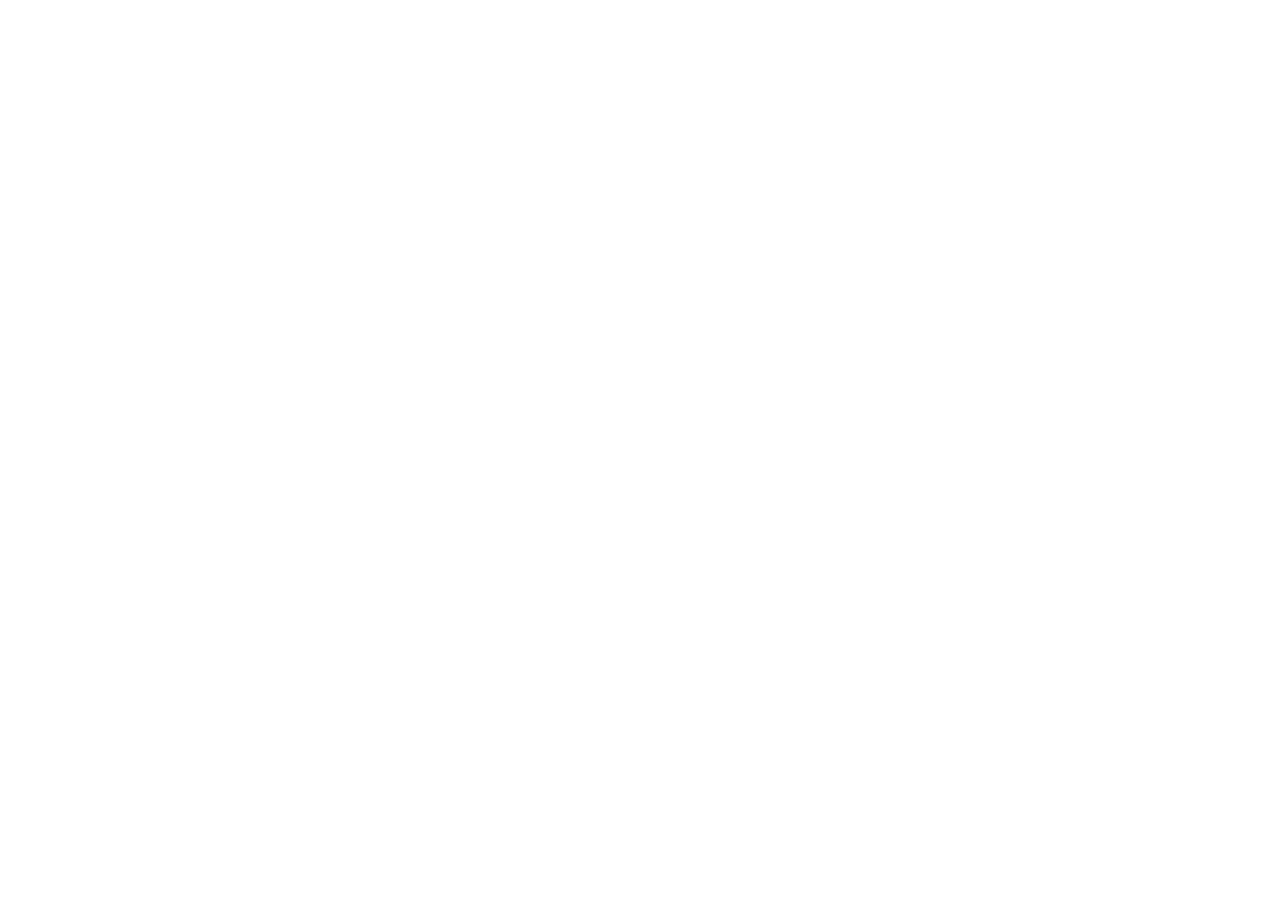
==== frontend/index.html @ 53f0545c "first change" ====
<!DOCTYPE html>
<html lang="en">
<head>
    <meta charset="UTF-8">
    <meta name="viewport" content="width=device-width, initial-scale=1.0">
    <title>Home</title>
    <link rel="stylesheet" href="./styles/index.css">
</head>
<body>
    
</body>
</html>
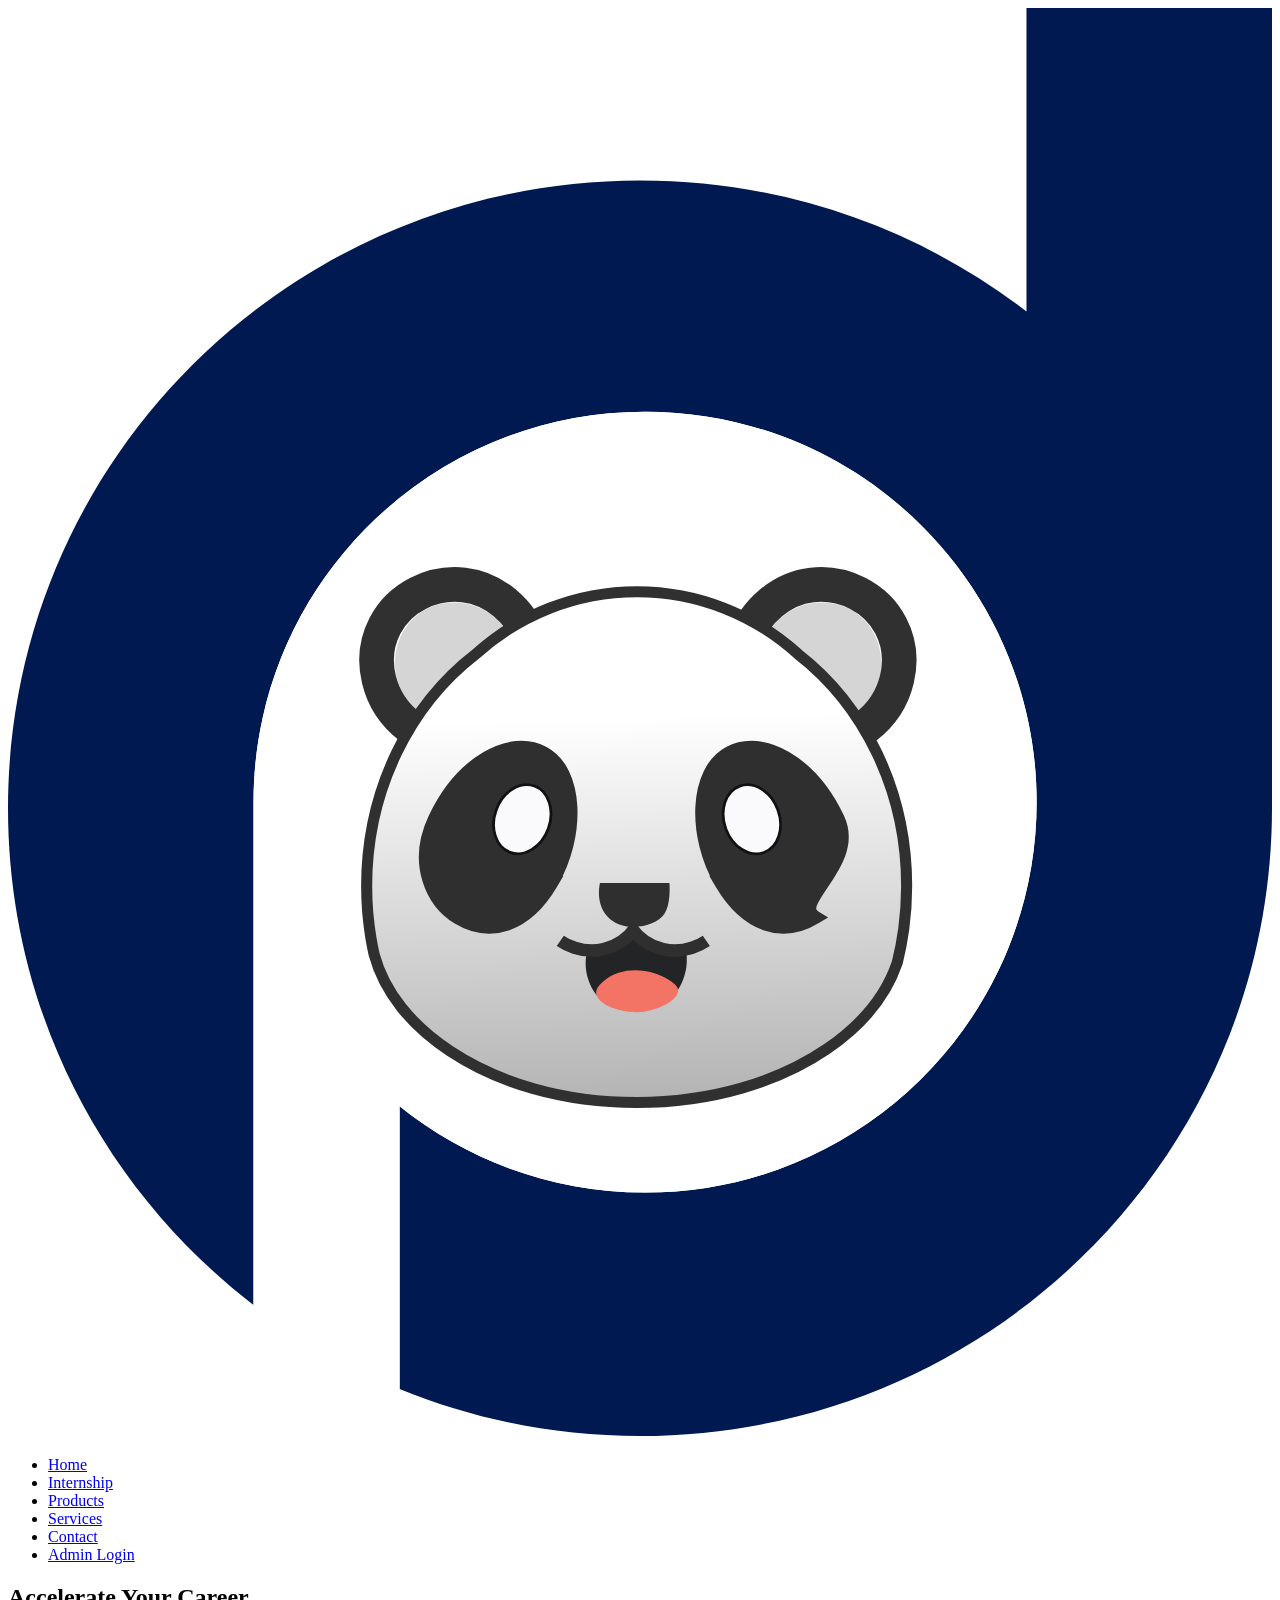
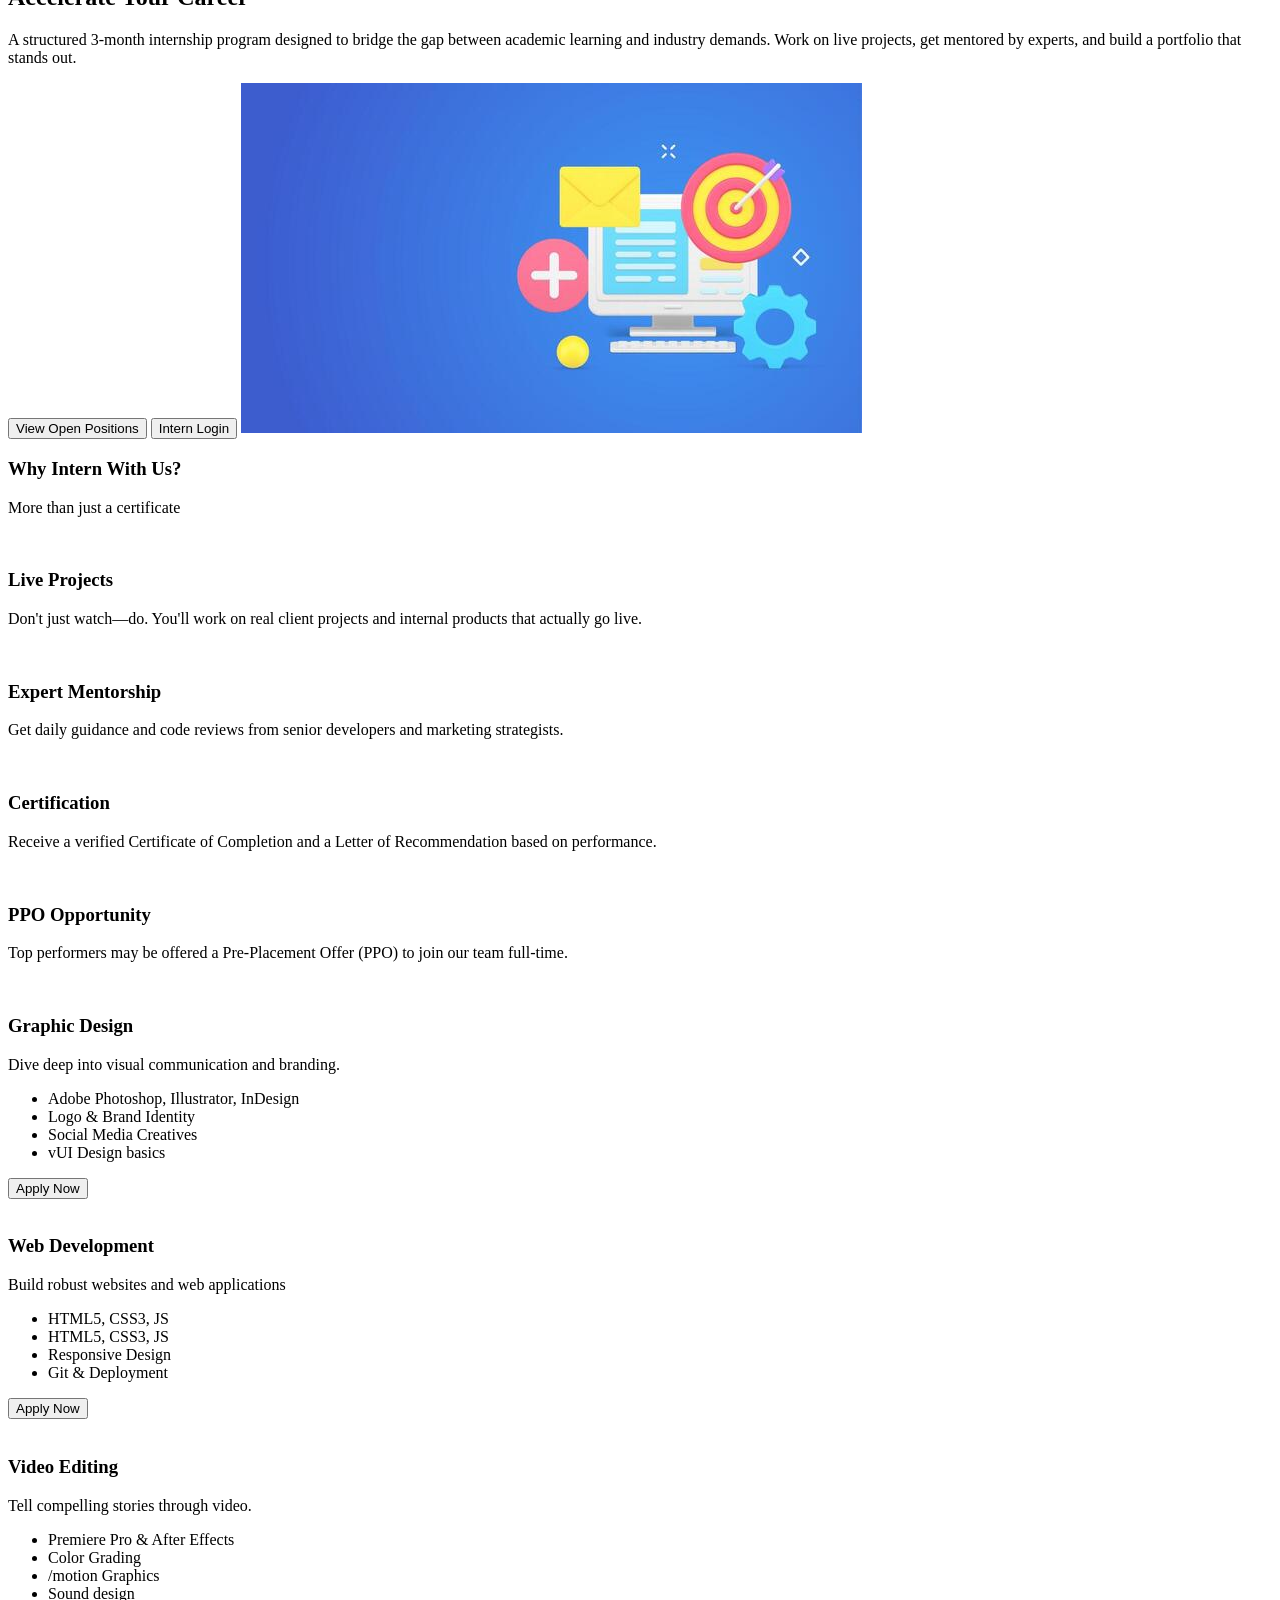
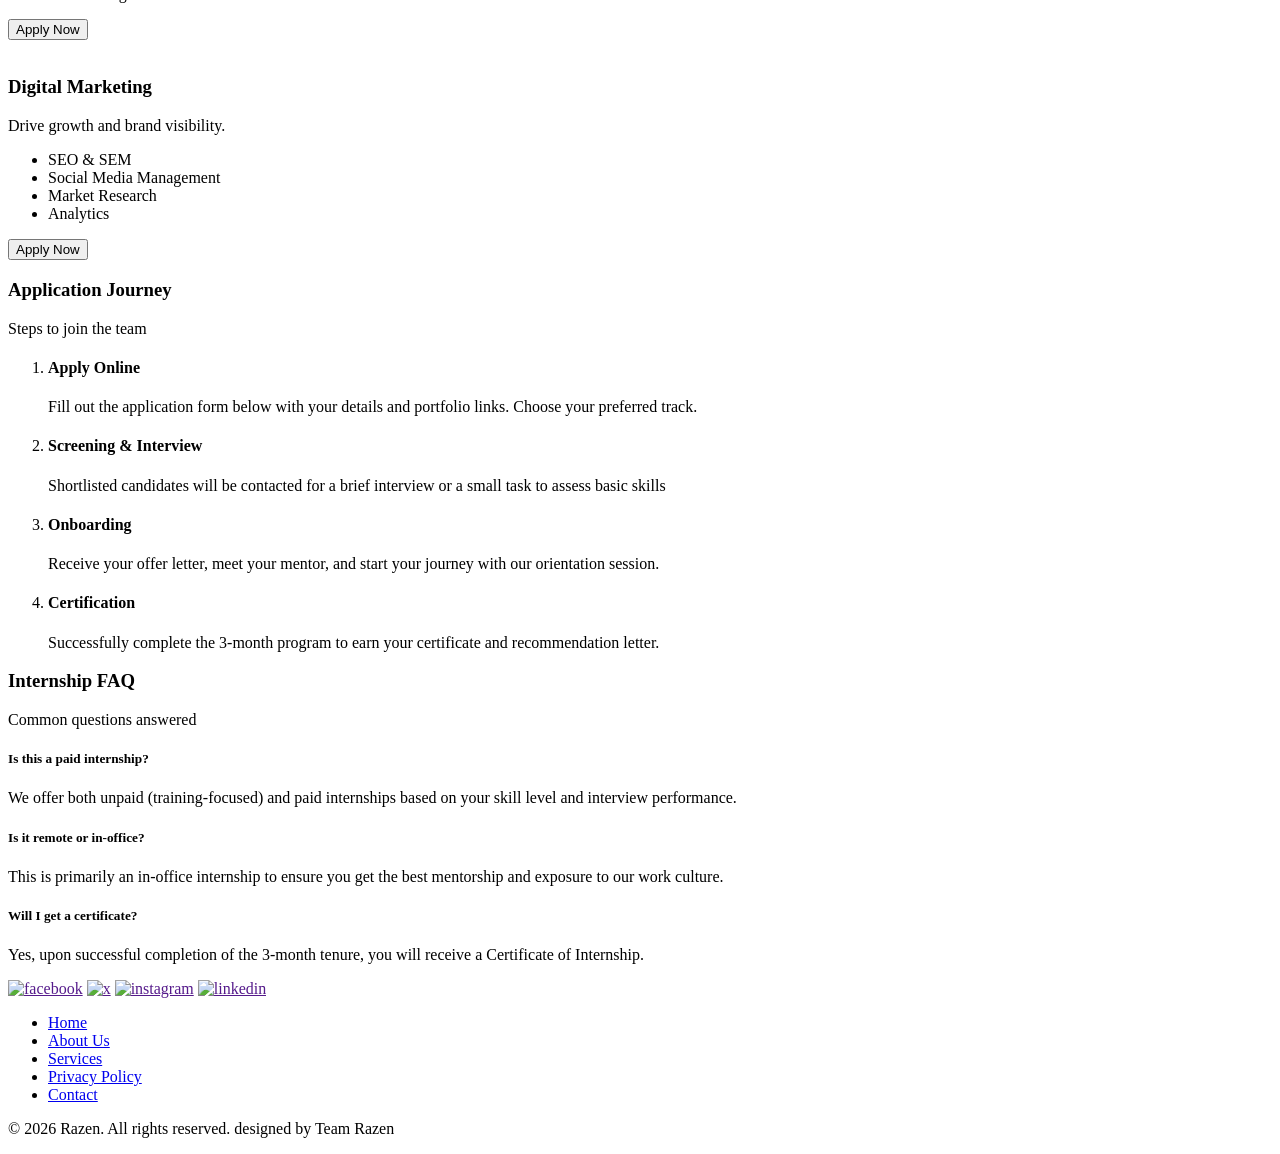
==== commit 73fb6a84: "index structure" ====
--- a/frontend/index.html
+++ b/frontend/index.html
@@ -7,6 +7,158 @@
     <link rel="stylesheet" href="./styles/index.css">
 </head>
 <body>
-    
+    <header>
+        <img src="../frontend/assets/logo/logo.svg" alt="logo">
+        <nav>
+            <ul>
+                <li><a href="https://www.digitalpandaa.in/index.html">Home</a></li>
+                <li><a href="./index.html">Internship</a></li>
+                <li><a href="https://www.digitalpandaa.in/Main/product.html">Products</a></li>
+                <li><a href="https://www.digitalpandaa.in/Main/services.html">Services</a></li>
+                <li><a href="https://www.digitalpandaa.in/Main/contact.html">Contact</a></li>
+                <li><a href="https://www.digitalpandaa.in/Main/InternPanelReact/build/index.html">Admin Login</a></li>
+            </ul>
+        </nav>
+    </header>
+    <section id="hero-section">
+        <h1>Accelerate Your Career</h1>
+        <p>A structured 3-month internship program designed to bridge the gap between academic learning and industry demands. Work on live projects, get mentored by experts, and build a portfolio that stands out.</p>
+        <button type="submit">View Open Positions</button>
+        <button type="submit">Intern Login</button>
+        <img src="../frontend/assets/computer-desktop-with-open-information-file-with-machine-mechanism-target-aim-new-email-envelope-vector.jpg" alt="banner">
+    </section>
+    <section id="Mentorship">
+        <h3>Why Intern With Us?</h3>
+        <p>More than just a certificate</p>
+        <div class="card1">
+            <img src="" alt="">
+            <h3>Live Projects</h3>
+            <p>Don't just watch—do. You'll work on real client projects and internal products that actually go live.</p>
+        </div>
+        <div class="card2">
+            <img src="" alt="">
+            <h3>Expert Mentorship</h3>
+            <p>Get daily guidance and code reviews from senior developers and marketing strategists.</p>
+        </div>
+        <div class="card3">
+            <img src="" alt="">
+            <h3>Certification</h3>
+            <p>Receive a verified Certificate of Completion and a Letter of Recommendation based on performance.</p>
+        </div>
+        <div class="card4">
+            <img src="" alt="">
+            <h3>PPO Opportunity</h3>
+            <p>Top performers may be offered a Pre-Placement Offer (PPO) to join our team full-time.</p>
+        </div>
+    </section>
+    <section id="positions">
+        <div class="box1">
+            <img src="" alt="">
+            <h3>Graphic Design</h3>
+            <p>Dive deep into visual communication and branding.</p>
+            <ul>
+                <li>Adobe Photoshop, Illustrator, InDesign</li>
+                <li>Logo & Brand Identity</li>
+                <li>Social Media Creatives</li>
+                <li>vUI Design basics</li>
+            </ul>
+            <button type="submit">Apply Now</button>
+        </div>
+        <div class="box2">
+            <img src="" alt="">
+            <h3>Web Development</h3>
+            <p>Build robust websites and web applications</p>
+            <ul>
+                <li>HTML5, CSS3, JS</li>
+                <li>HTML5, CSS3, JS</li>
+                <li>Responsive Design</li>
+                <li>Git & Deployment</li>
+            </ul>
+            <button type="submit">Apply Now</button>
+        </div>
+        <div class="box3">
+            <img src="" alt="">
+            <h3>Video Editing</h3>
+            <p>Tell compelling stories through video.</p>
+            <ul>
+                <li>Premiere Pro & After Effects</li>
+                <li>Color Grading</li>
+                <li>/motion Graphics</li>
+                <li>Sound design</li>
+            </ul>
+            <button type="submit">Apply Now</button>
+        </div>
+        <div class="box4">
+            <img src="" alt="">
+            <h3>Digital Marketing</h3>
+            <p>Drive growth and brand visibility.</p>
+            <ul>
+                <li>SEO & SEM</li>
+                <li>Social Media Management</li>
+                <li>Market Research</li>
+                <li>Analytics</li>
+            </ul>
+            <button type="submit">Apply Now</button>
+        </div>
+    </section>
+    <section id="journey">
+        <h3>Application Journey</h3>
+        <p>Steps to join the team</p>
+        <ol>
+            <li>
+                <h4>Apply Online</h4>
+                <p>Fill out the application form below with your details and portfolio links. Choose your preferred track.</p>
+            </li>
+            <li>
+                <h4>Screening & Interview</h4>
+                <p>Shortlisted candidates will be contacted for a brief interview or a small task to assess basic skills</p>
+            </li>
+            <li>
+                <h4>Onboarding</h4>
+                <p>Receive your offer letter, meet your mentor, and start your journey with our orientation session.</p>
+            </li>
+            <li>
+                <h4>Certification</h4>
+                <p>Successfully complete the 3-month program to earn your certificate and recommendation letter.</p>
+            </li>
+        </ol>
+    </section>
+    <section id="faq">
+        <h3>Internship FAQ</h3>
+        <p>Common questions answered</p>
+        <div class="plate1">
+            <h5>Is this a paid internship?</h5>
+            <p>We offer both unpaid (training-focused) and paid internships based on your skill level and interview performance.</p>
+        </div>
+        <div class="plate2">
+            <h5>Is it remote or in-office?</h5>
+            <p>This is primarily an in-office internship to ensure you get the best mentorship and exposure to our work culture.</p>
+        </div>
+        <div class="plate3">
+            <h5>Will I get a certificate?</h5>
+            <p>Yes, upon successful completion of the 3-month tenure, you will receive a Certificate of Internship.</p>
+        </div>
+    </section>
+    <footer>
+        <div class="links">
+           <a href=""> <img src="" alt="facebook"></a>
+           <a href=""> <img src="" alt="x"></a>
+           <a href=""> <img src="" alt="instagram"></a>
+           <a href=""> <img src="" alt="linkedin"></a>
+        </div>
+        <div class="sub-nav">
+            <ul>
+                <li><a href="#">Home</a></li>
+                <li><a href="#">About Us</a></li>
+                <li><a href="#">Services</a></li>
+                <li><a href="#">Privacy Policy</a></li>
+                <li><a href="#">Contact</a></li>
+            </ul>
+        </div>
+
+        <div class="sub-footer">
+            <p>&copy 2026 Razen. All rights reserved. designed by <span>Team Razen</span></p>
+        </div>
+    </footer>
 </body>
 </html>
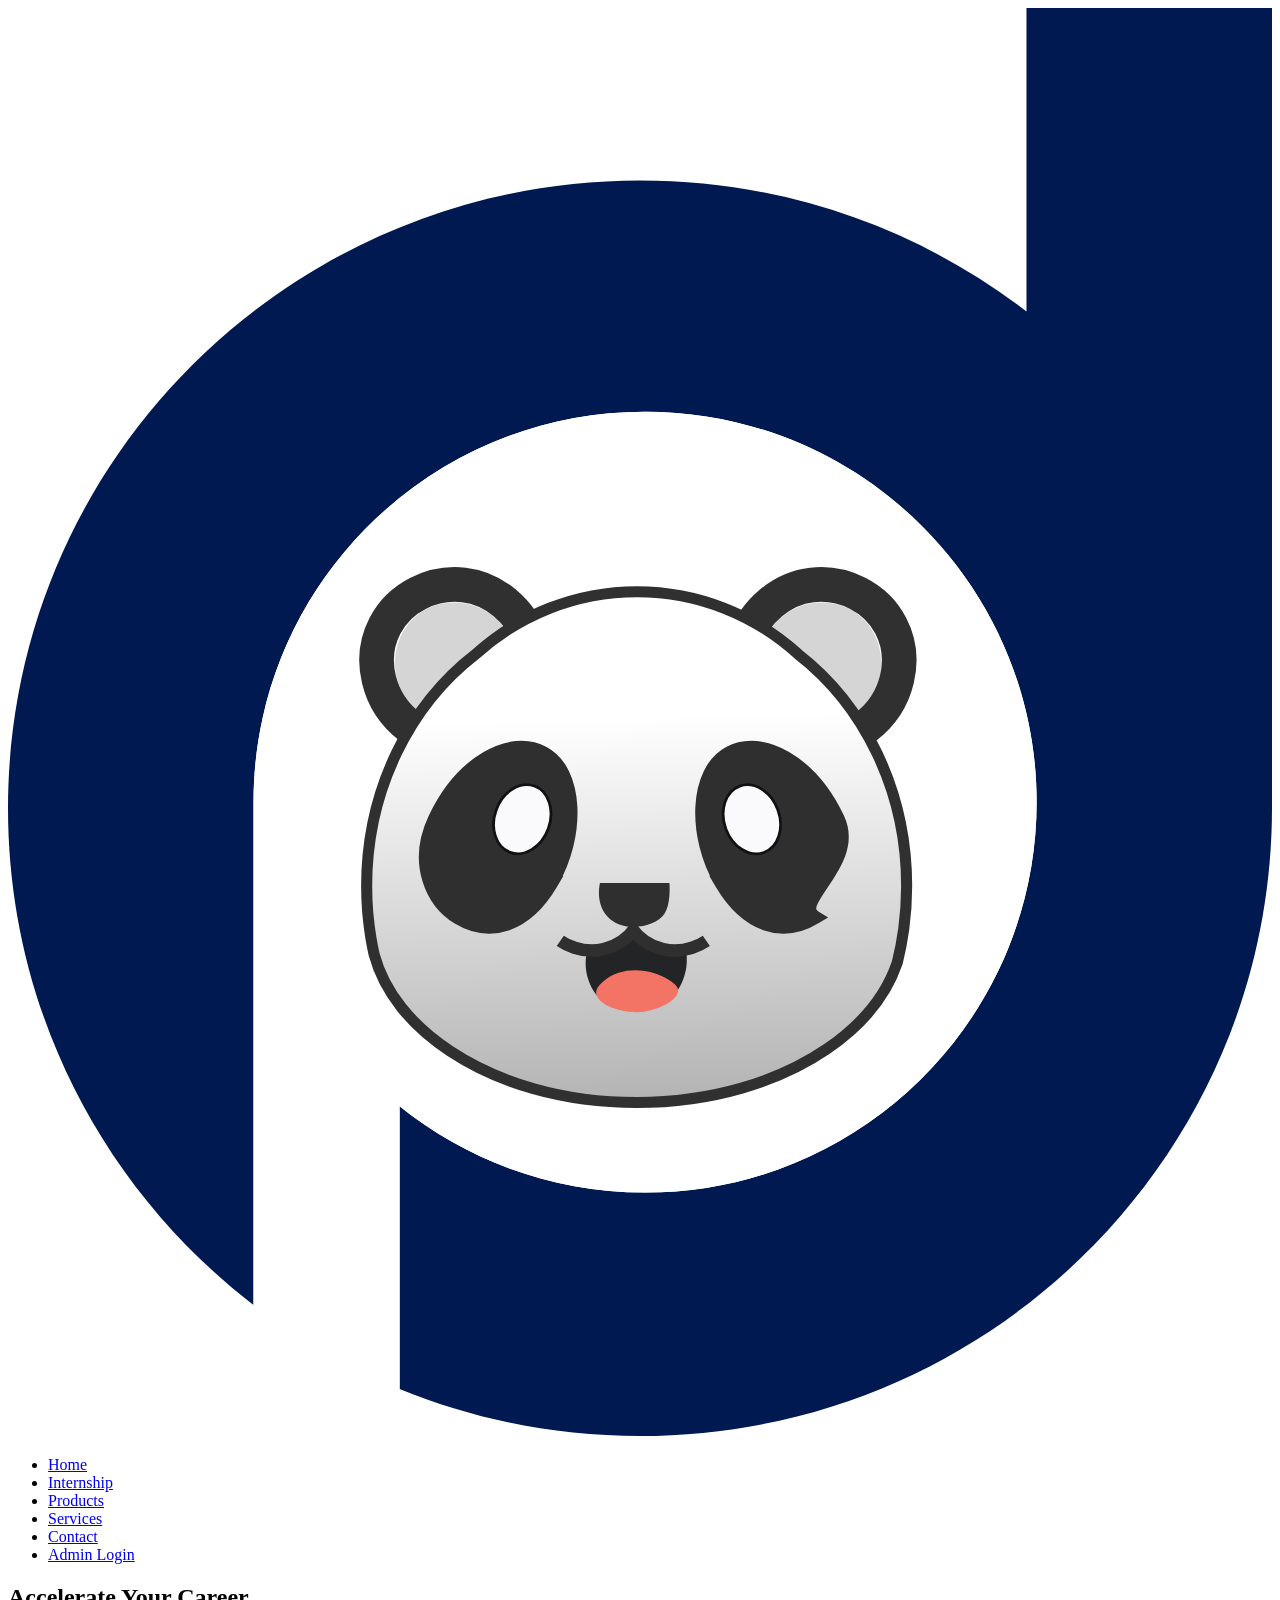
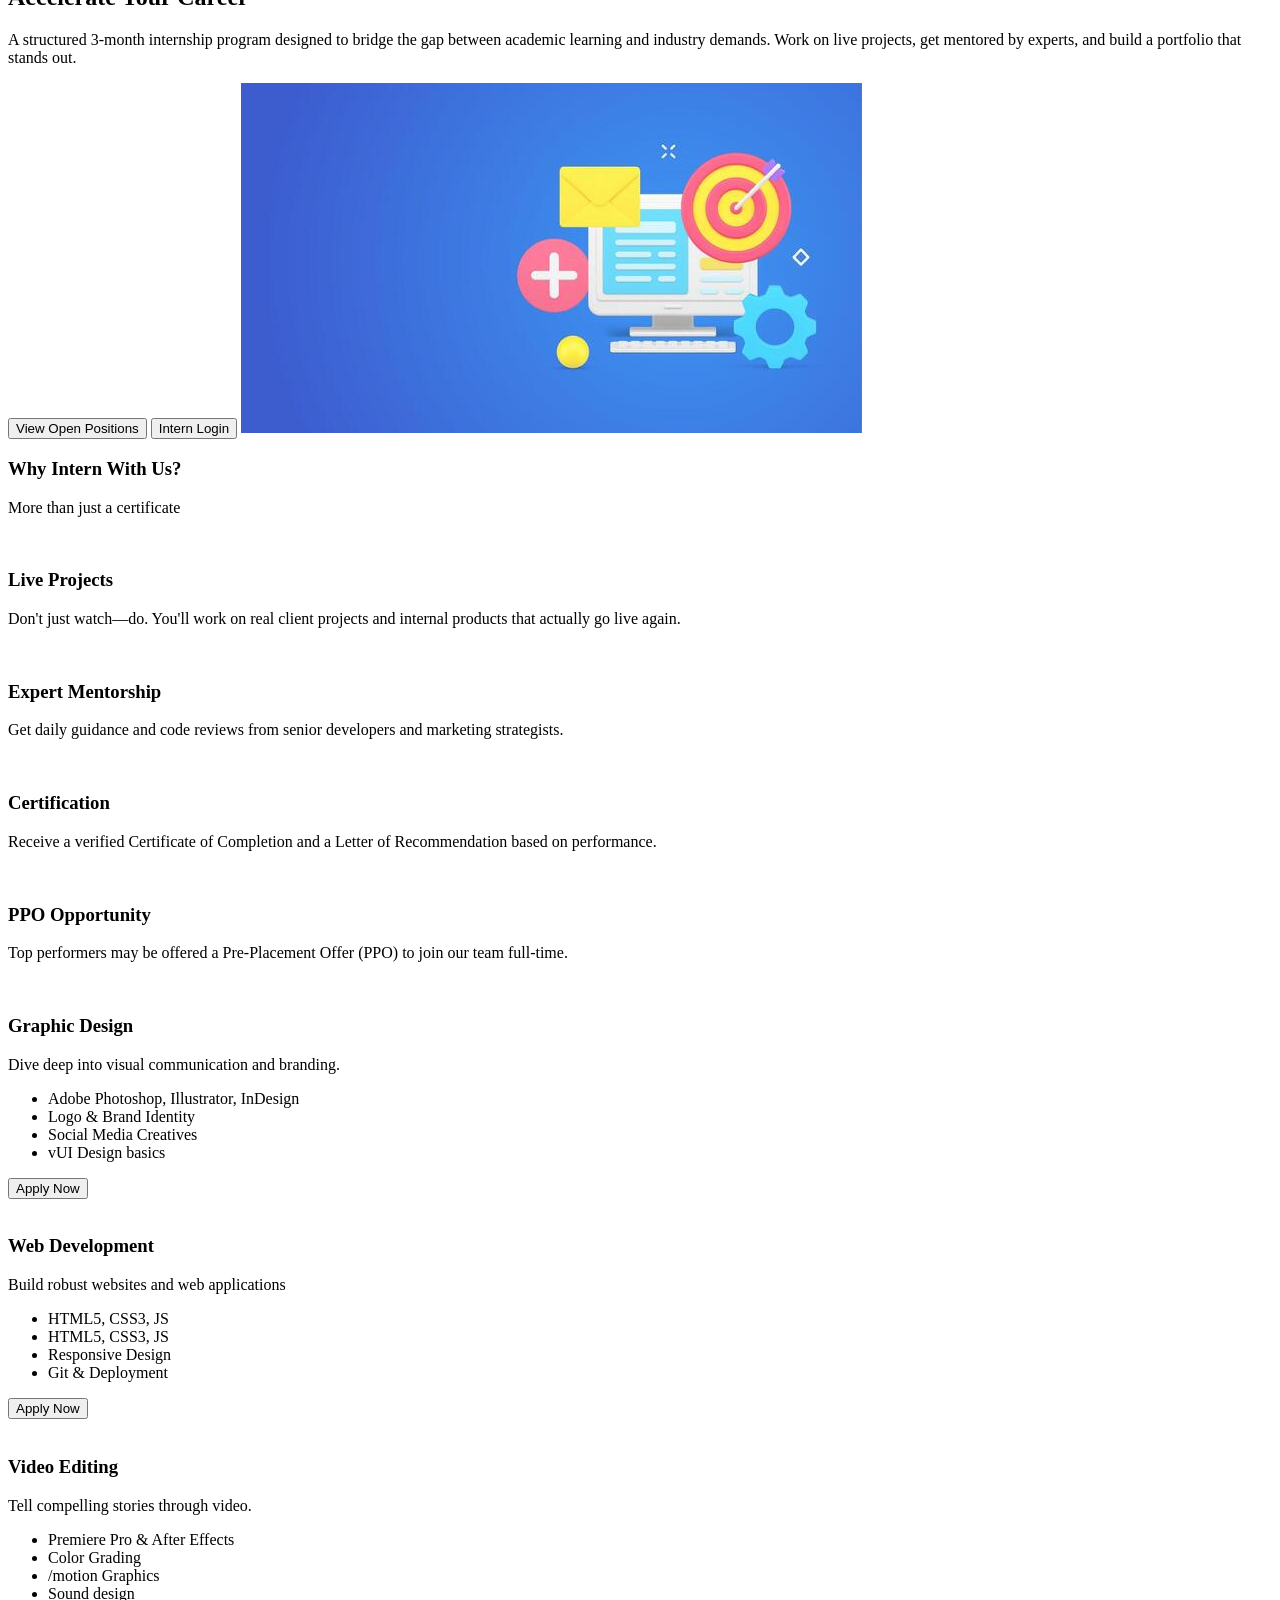
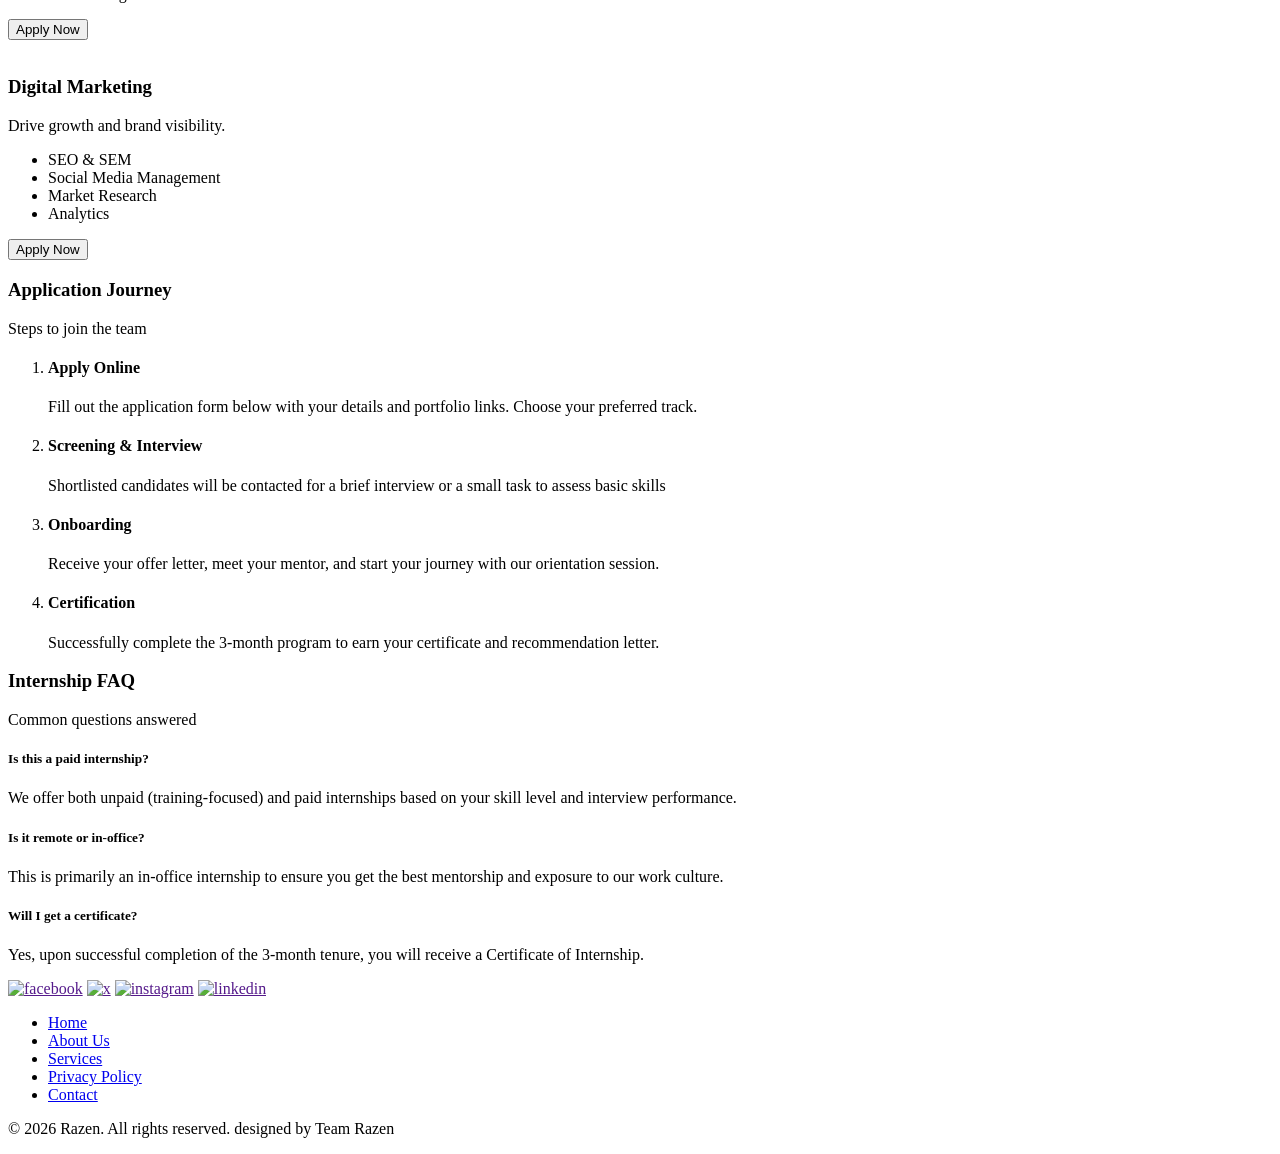
==== commit 44cb81c0: "we have changed a text line on the  index file" ====
--- a/frontend/index.html
+++ b/frontend/index.html
@@ -33,7 +33,7 @@
         <div class="card1">
             <img src="" alt="">
             <h3>Live Projects</h3>
-            <p>Don't just watch—do. You'll work on real client projects and internal products that actually go live.</p>
+            <p>Don't just watch—do. You'll work on real client projects and internal products that actually go live again.</p>
         </div>
         <div class="card2">
             <img src="" alt="">
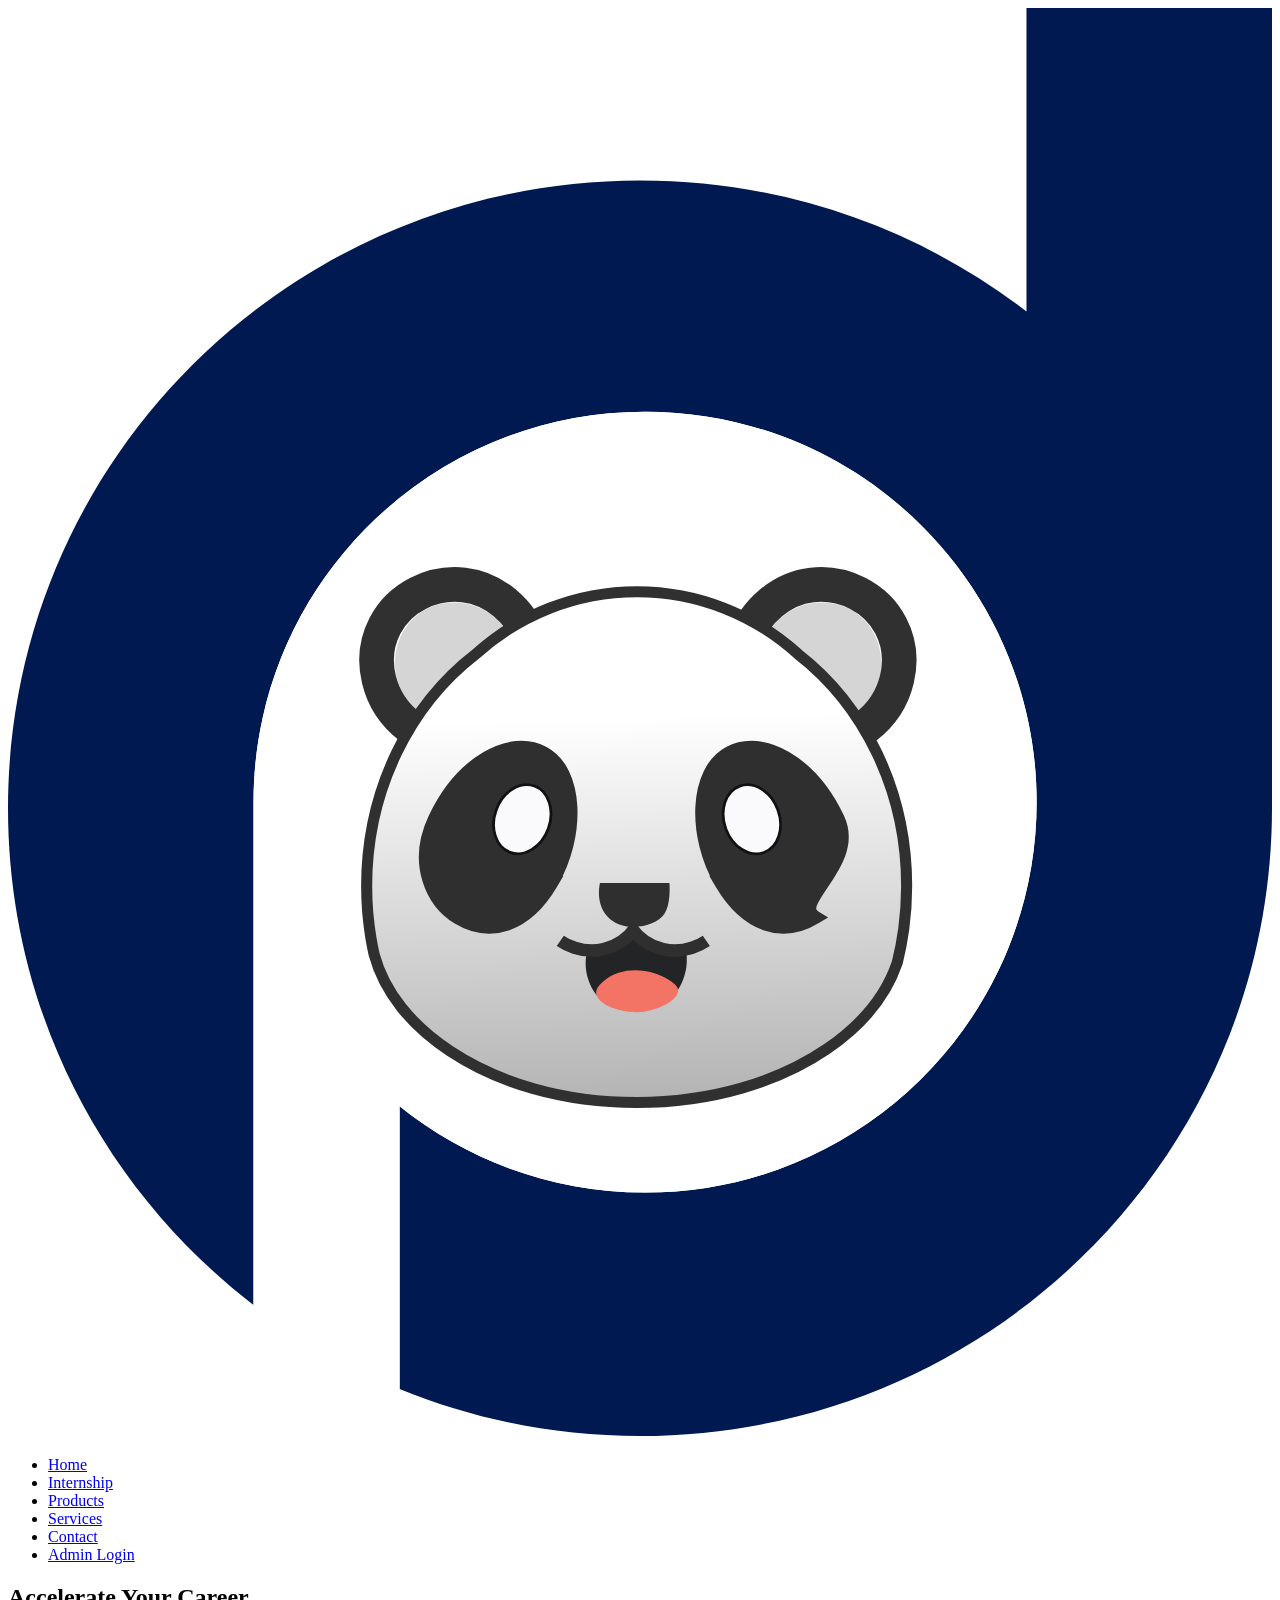
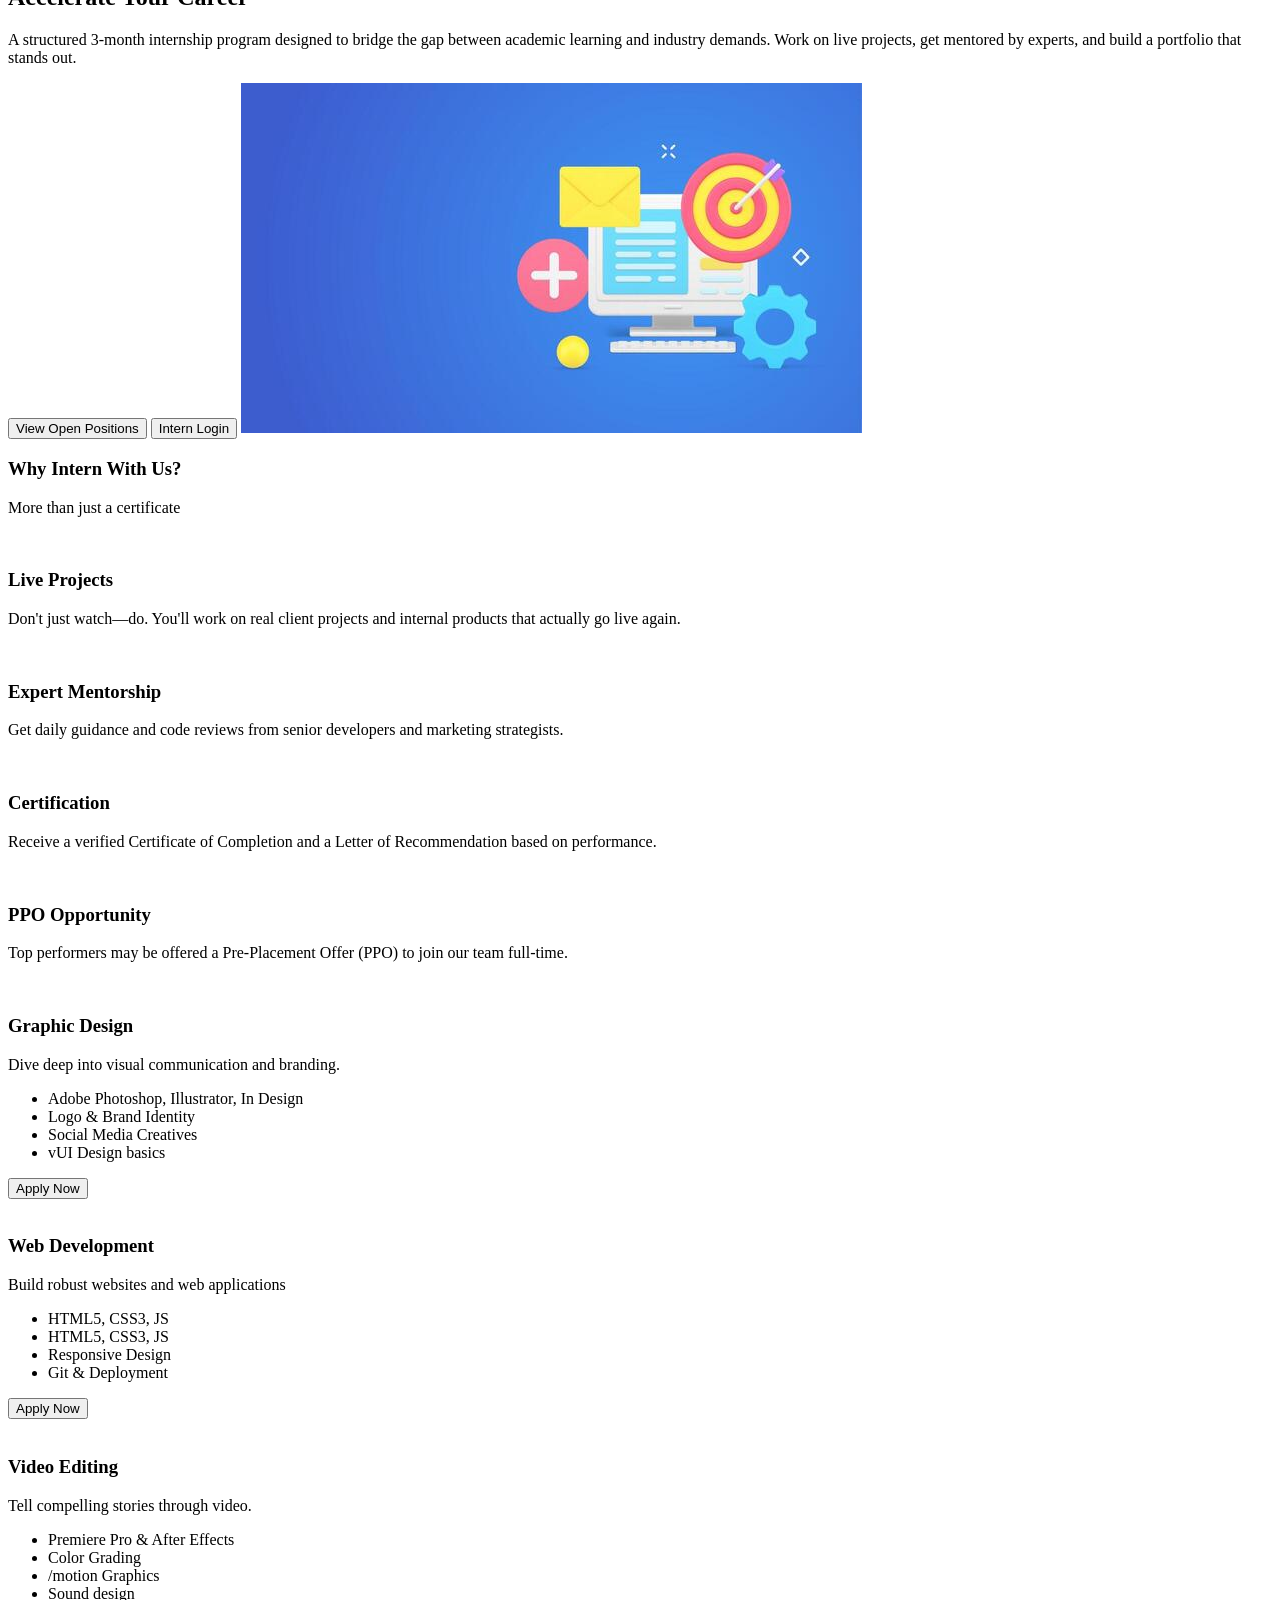
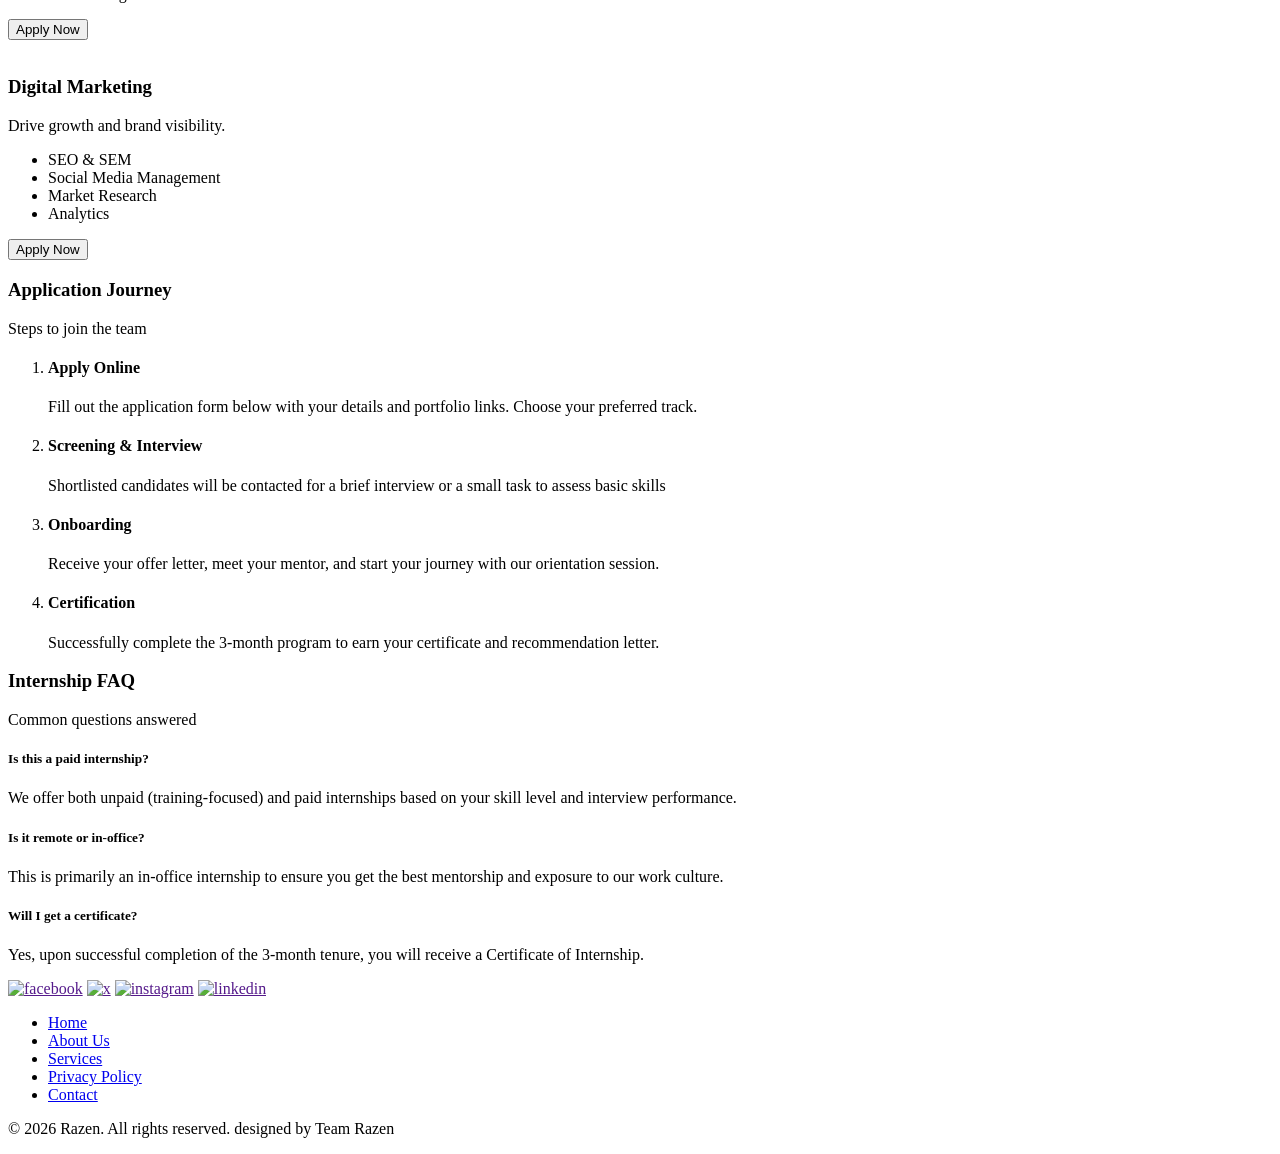
==== commit 87757c3f: "added space in index file" ====
--- a/frontend/index.html
+++ b/frontend/index.html
@@ -57,7 +57,7 @@
             <h3>Graphic Design</h3>
             <p>Dive deep into visual communication and branding.</p>
             <ul>
-                <li>Adobe Photoshop, Illustrator, InDesign</li>
+                <li>Adobe Photoshop, Illustrator, In Design</li>
                 <li>Logo & Brand Identity</li>
                 <li>Social Media Creatives</li>
                 <li>vUI Design basics</li>
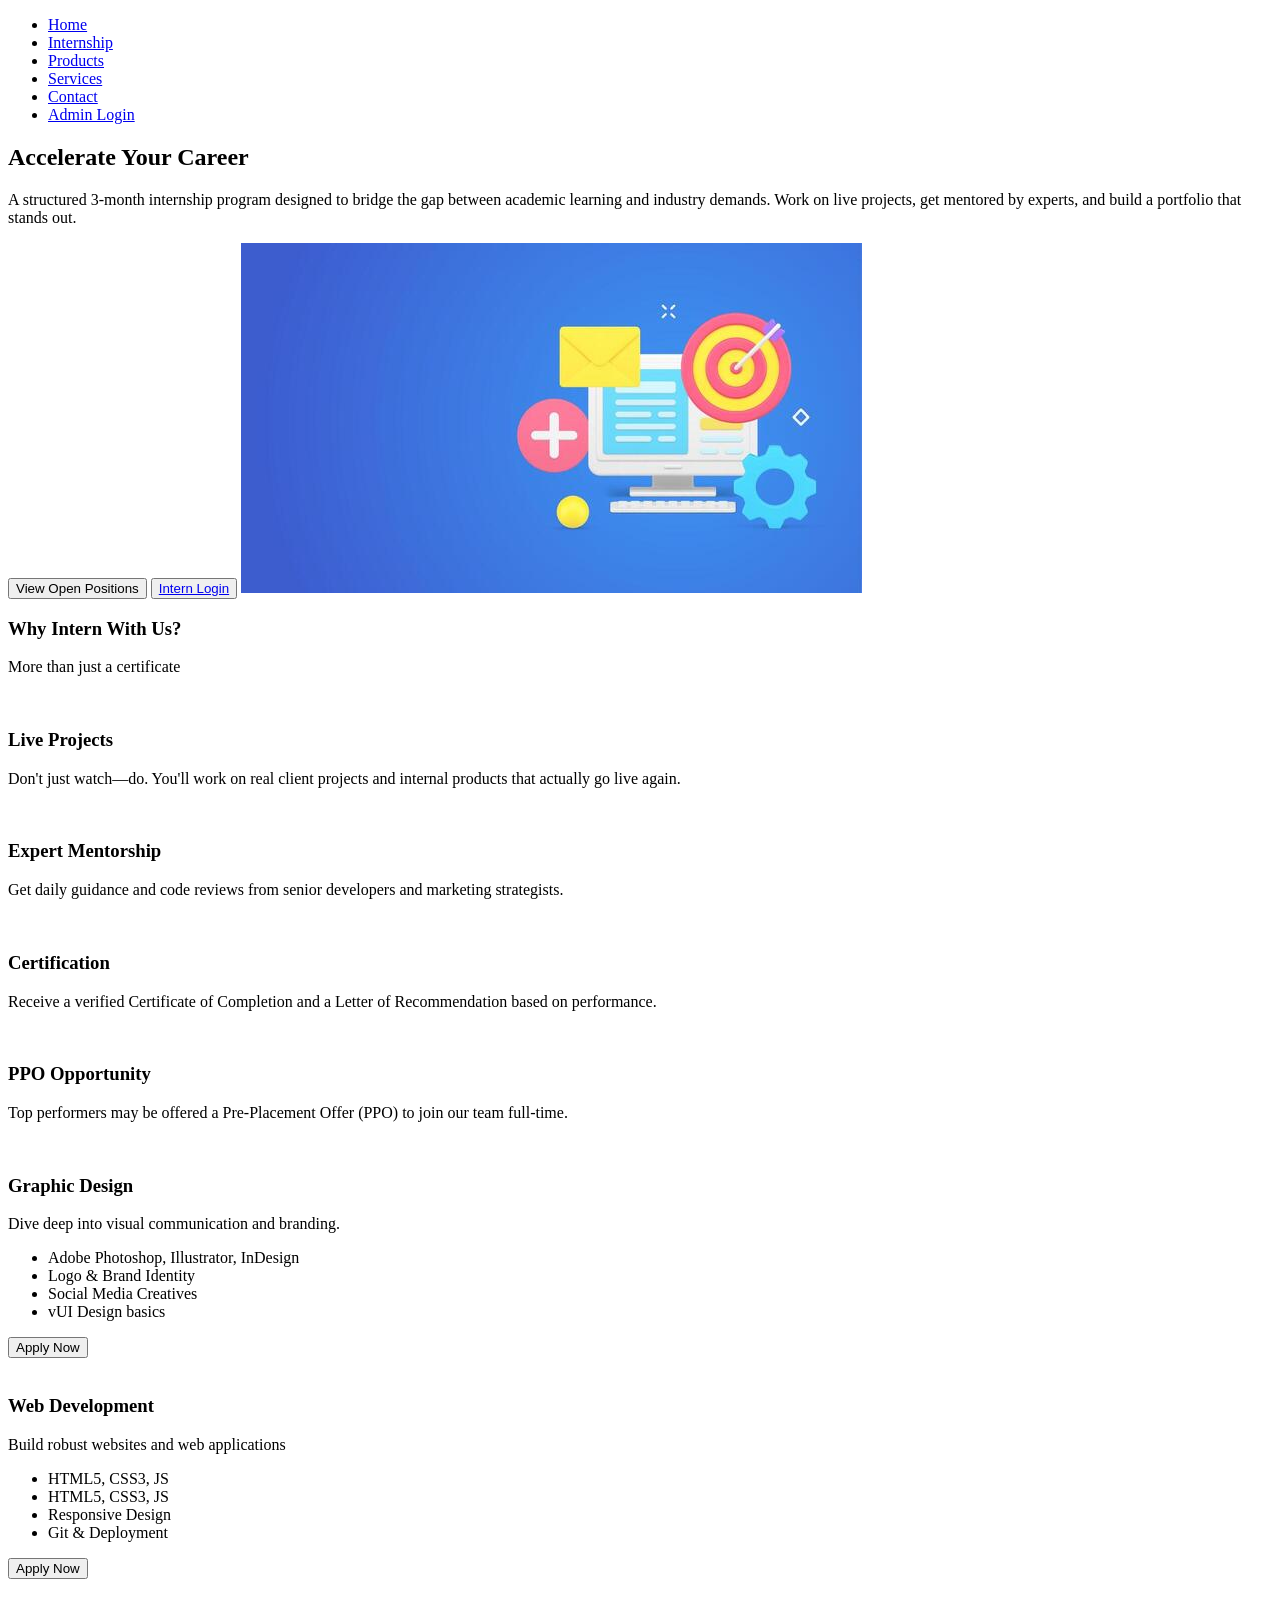
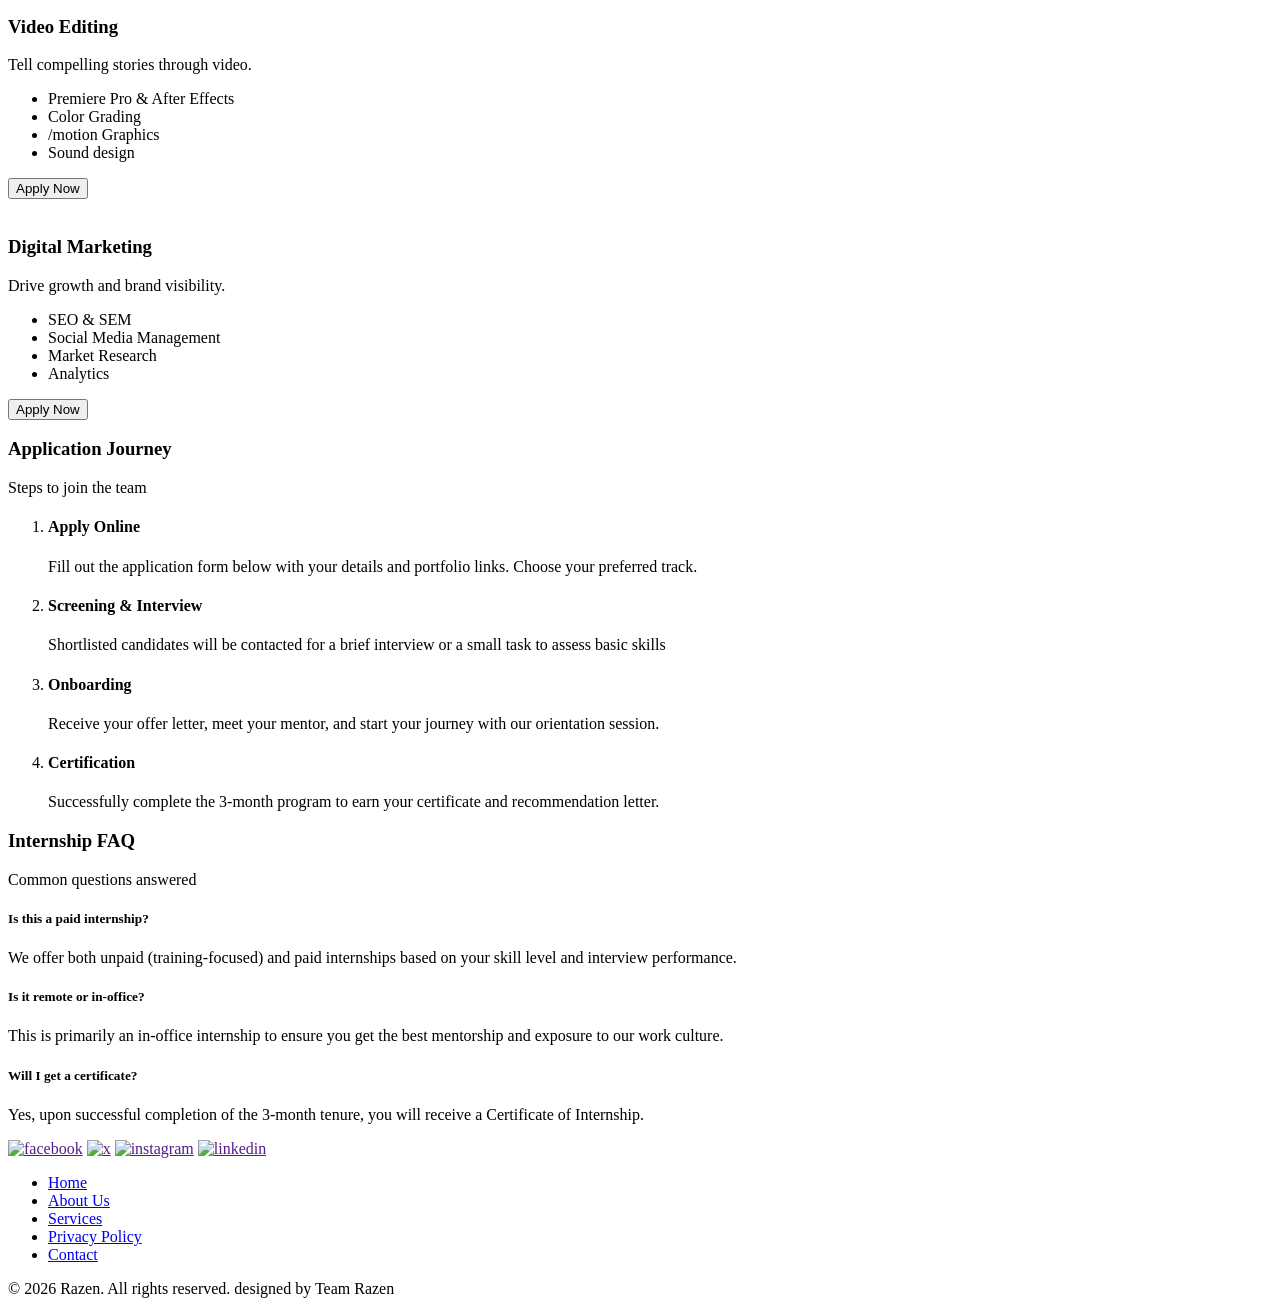
==== commit f9e89919: "Day 2 Changes" ====
--- a/frontend/index.html
+++ b/frontend/index.html
@@ -8,7 +8,7 @@
 </head>
 <body>
     <header>
-        <img src="../frontend/assets/logo/logo.svg" alt="logo">
+        <!-- <img src="../frontend/assets/logo/logo.svg" alt="logo"> -->
         <nav>
             <ul>
                 <li><a href="https://www.digitalpandaa.in/index.html">Home</a></li>
@@ -24,7 +24,7 @@
         <h1>Accelerate Your Career</h1>
         <p>A structured 3-month internship program designed to bridge the gap between academic learning and industry demands. Work on live projects, get mentored by experts, and build a portfolio that stands out.</p>
         <button type="submit">View Open Positions</button>
-        <button type="submit">Intern Login</button>
+        <button type="submit"><a href="./pages/login.html" target="_blank">Intern Login</a></button>
         <img src="../frontend/assets/computer-desktop-with-open-information-file-with-machine-mechanism-target-aim-new-email-envelope-vector.jpg" alt="banner">
     </section>
     <section id="Mentorship">
@@ -57,7 +57,7 @@
             <h3>Graphic Design</h3>
             <p>Dive deep into visual communication and branding.</p>
             <ul>
-                <li>Adobe Photoshop, Illustrator, In Design</li>
+                <li>Adobe Photoshop, Illustrator, InDesign</li>
                 <li>Logo & Brand Identity</li>
                 <li>Social Media Creatives</li>
                 <li>vUI Design basics</li>
